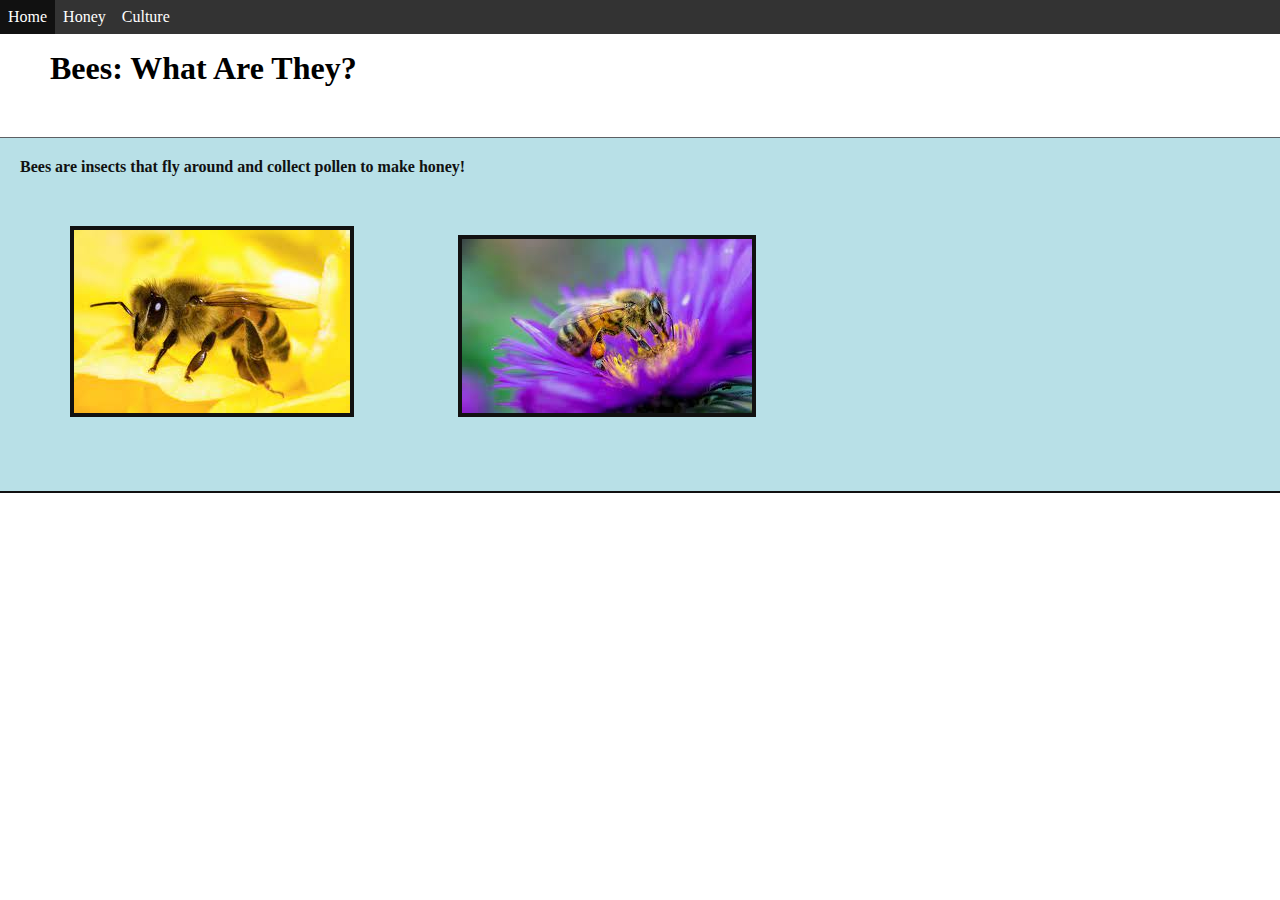
==== index.html @ b9ada1da "Add files via upload" ====
<!DOCTYPE html>
<html lang='en'>
  <head>
    <meta charset='UTF-8'/>
    <title>Some Web Page</title>
    <link rel='stylesheet' href='bee.css'/>
  </head>
  <body>
    <ul>
        <li><a href='index.html'>Home</a></li>
        <li><a href='honey.html'>Honey</a></li>
        <li><a href='culture.html'>Culture</a></li>
    </ul>
    <h1>Bees: What Are They?</h1>
    <div>
        <p>Bees are insects that fly around and collect pollen to make honey!</p>
        <img src='[data-uri]'>
        <img src='[data-uri]'>
    </div>
</body>
</html>
---- bee.css ----
* {
    margin: 0;
    padding: 0;
    box-sizing: border-box;
}

ul {
    position:fixed;
    top: 0;
    width: 100%;
    
    list-style-type: none;
    margin: 0;
    padding: 0;
    overflow: hidden;
    background-color: #333;
  }
li {
    float: left;
}
li a {
    display: block;
    color: white;
    text-align: center;
    padding: 8px;
    text-decoration: none;
}
li a:hover {
    background-color: #111;
}
h1 {
    padding: 50px;
    border-bottom: 1px solid #5D6063;
}
div {
    color: #111;
    background-color: #b8e0e7;
    font-weight: bold;
    padding: 20px;
    text-align: left;
    border-bottom: 2px solid #111;
    box-sizing: border-box;
}
img {
    margin: 50px;
    border: 4px solid #111;
}
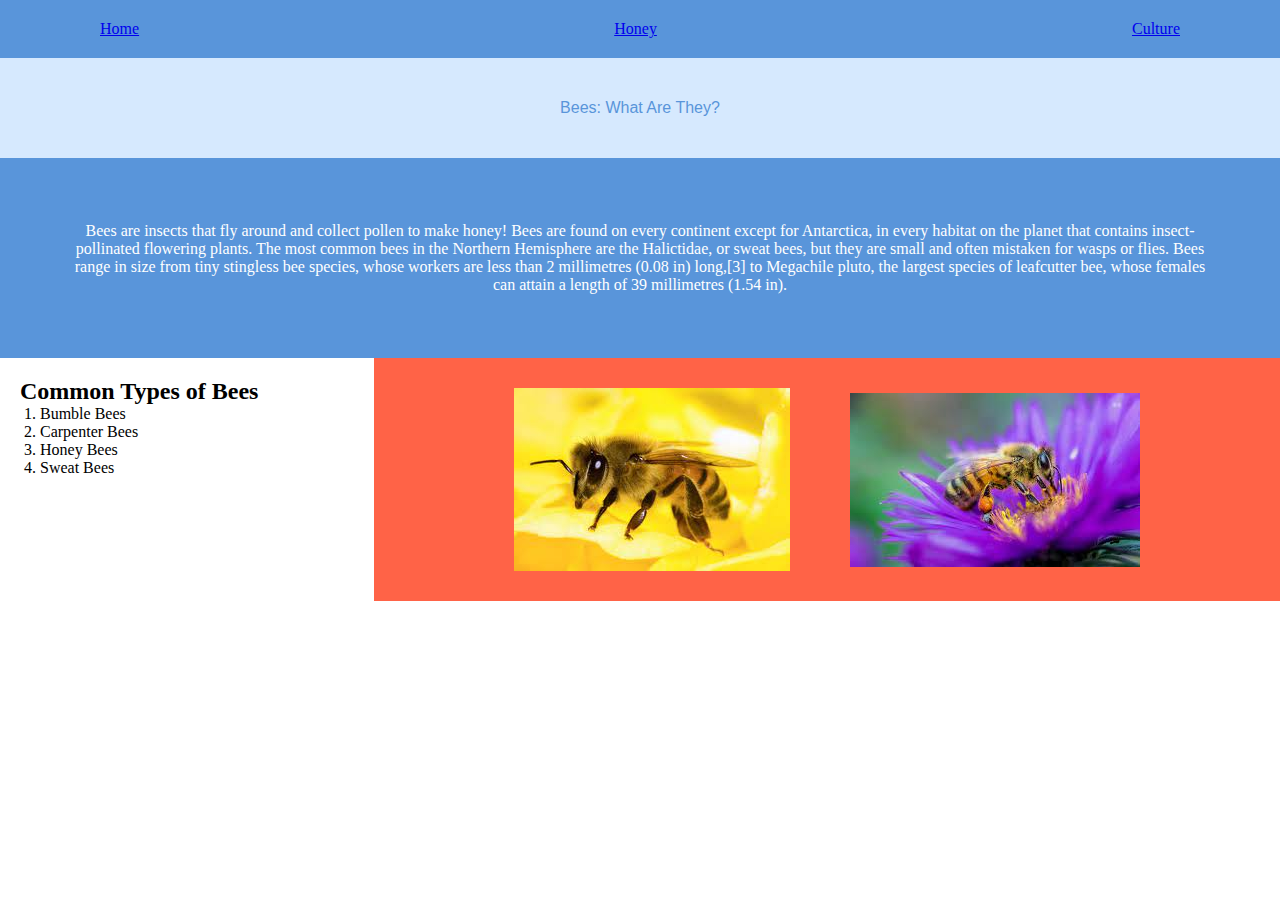
==== commit 53e2b053: "Add files via upload" ====
--- a/index.html
+++ b/index.html
@@ -2,20 +2,46 @@
 <html lang='en'>
   <head>
     <meta charset='UTF-8'/>
-    <title>Some Web Page</title>
+    <title>Bees</title>
     <link rel='stylesheet' href='bee.css'/>
+    <meta name='viewport'
+      content='width=device-width, initial-scale=1.0, maximum-scale=1.0' />
   </head>
   <body>
-    <ul>
-        <li><a href='index.html'>Home</a></li>
-        <li><a href='honey.html'>Honey</a></li>
-        <li><a href='culture.html'>Culture</a></li>
-    </ul>
-    <h1>Bees: What Are They?</h1>
-    <div>
-        <p>Bees are insects that fly around and collect pollen to make honey!</p>
-        <img src='[data-uri]'>
-        <img src='[data-uri]'>
+    <div class='menu-container'>
+        <div class='menu'>
+            <div class='home'><a href='index.html'>Home</a></li></div>
+            <div class='honey'><a href='honey.html'>Honey</a></div>
+            <div class='culture'><a href='culture.html'>Culture</a></div>
+        </div>
     </div>
+
+    <div class='header-container'>
+        <div class='header'>
+          <div class='bee-header'>Bees: What Are They?</div>
+        </div>
+    </div>
+    <div class='bee-info-container'>
+        <div class='bee-info'>
+            <p>Bees are insects that fly around and collect pollen to make honey! Bees are found on every continent except for Antarctica, in every habitat on the planet that contains insect-pollinated flowering plants. The most common bees in the Northern Hemisphere are the Halictidae, or sweat bees, but they are small and often mistaken for wasps or flies. Bees range in size from tiny stingless bee species, whose workers are less than 2 millimetres (0.08 in) long,[3] to Megachile pluto, the largest species of leafcutter bee, whose females can attain a length of 39 millimetres (1.54 in).</p>
+        </div>
+    </div>
+    <div class='bee-images-container'>
+        <div class='bee-types'>
+            <h2>Common Types of Bees</h2>
+                <ol>
+                    <li>Bumble Bees</li>
+                    <li>Carpenter Bees</li>
+                    <li>Honey Bees</li>
+                    <li>Sweat Bees</li>
+                </ol>
+        </div>
+        <div class='bee-images'>
+            <img class='bee-image-item' src='[data-uri]'>
+            <img class='bee-image-item' src='[data-uri]'>
+        </div>
+    </div>
+
+
 </body>
 </html>--- a/bee.css
+++ b/bee.css
@@ -3,45 +3,93 @@
     padding: 0;
     box-sizing: border-box;
 }
-
-ul {
-    position:fixed;
-    top: 0;
+.menu-container {
+    background-color: #5995DA;  /* Blue */
+    padding: 0 100px;
+}
+.menu {
     width: 100%;
-    
-    list-style-type: none;
-    margin: 0;
-    padding: 0;
-    overflow: hidden;
-    background-color: #333;
-  }
-li {
-    float: left;
+    padding: 20px 0;
+    display: flex;
+    align-items: center;
+    justify-content: space-between;
 }
-li a {
-    display: block;
+.menu a:hover {
+    background-color: thistle ;
+}
+.header-container {
+    color: #5995DA;
+    background-color: #D6E9FE;
+    display: flex;
+    justify-content: center;
+    flex-wrap: wrap;
+}
+.header {
+    height: 100px;
+    display: flex;
+    align-items: center;
+}
+.bee-header {
+    font-family: "Helvetica", "Arial", sans-serif;
+    font-weight: normal;
+}
+.bee-info-container {
+    background-color:#5995DA;
+    justify-content: center;
+    align-items: center;
+}
+.bee-info-container p {
+    padding: 5%;
     color: white;
     text-align: center;
-    padding: 8px;
-    text-decoration: none;
 }
-li a:hover {
-    background-color: #111;
+.bee-images-container {
+    background-color: tomato;
+    display: flex;
 }
-h1 {
-    padding: 50px;
-    border-bottom: 1px solid #5D6063;
+.bee-images {
+    display: flex;
+    justify-content: center;
+    flex-wrap: wrap;
+    flex-direction: row;
+    align-items: center; 
+    width: 100%;
 }
-div {
-    color: #111;
-    background-color: #b8e0e7;
-    font-weight: bold;
+.bee-image-item {
+    padding: 30px;
+}
+.bee-types {
+    background-color: white;
     padding: 20px;
-    text-align: left;
-    border-bottom: 2px solid #111;
-    box-sizing: border-box;
+    width: 40%;
 }
-img {
-    margin: 50px;
-    border: 4px solid #111;
+.bee-types li {
+    margin: 0 20px;
 }
+
+
+
+
+
+/* Mobile Styles */
+@media only screen and (max-width: 400px) {
+    .bee-types {
+        background-color: white;
+        padding: 20px;
+        width: 100%;
+    }
+    .bee-images-container {
+        background-color: tomato;
+        display: flex;
+        flex-wrap: wrap;
+    }
+}
+  
+/* Tablet Styles */
+@media only screen and (min-width: 401px) and (max-width: 960px) {
+    
+}
+/* Desktop Styles */
+@media only screen and (min-width: 961px) {
+    
+}